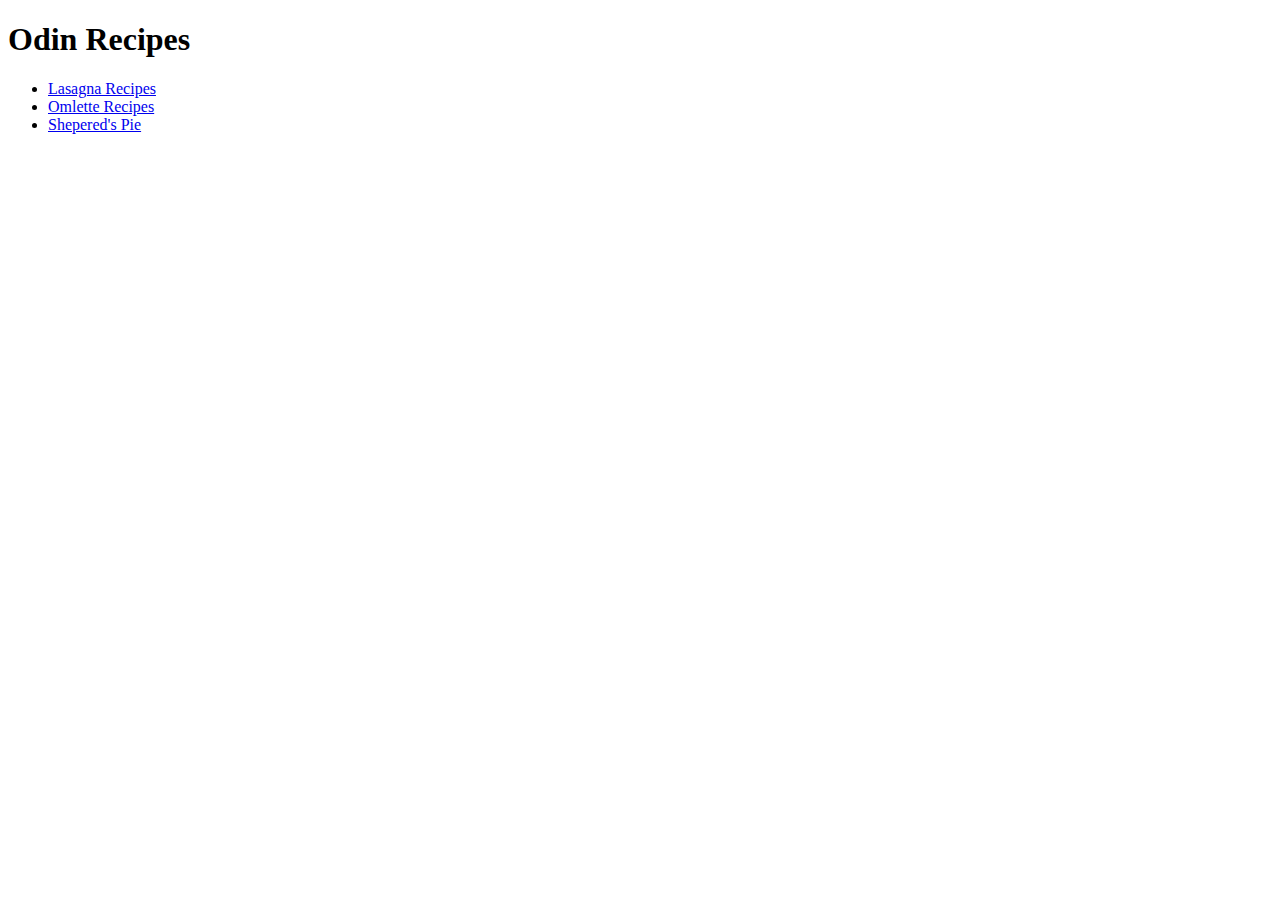
==== index.html @ ce511159 "Add README.MD" ====
<!DOCTYPE html>
<html lang="en">
<head>
    <meta charset="UTF-8">
    <meta name="viewport" content="width=device-width, initial-scale=1.0">
    <title>OdinRecipes</title>
</head>
<body>
    <h1>Odin Recipes</h1>
    <ul>
       <li> <a href="../odin-recipes/recipes/lasagna.html" target="_blank">Lasagna Recipes</a></li>
       <li> <a href="../odin-recipes/recipes/omlette.html" target="_blank">Omlette Recipes</a></li>
       <li> <a href="../odin-recipes/recipes/shepherdspie.html" target="_blank" > Shepered's Pie</a></li>
    </ul>
</body>
</html>
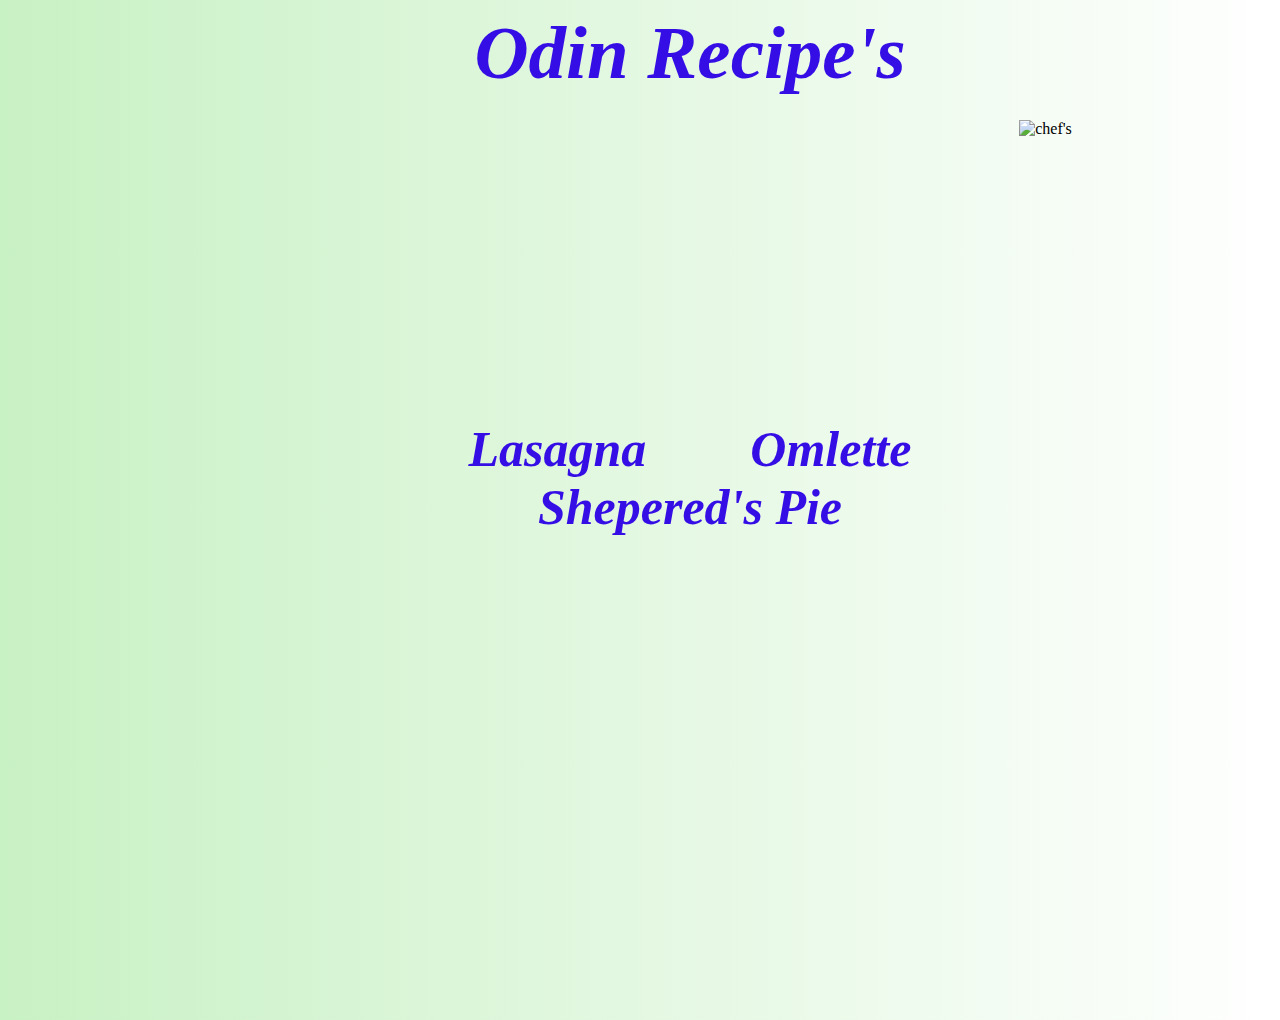
==== commit f5b838f2: "Add img/bck.jpeg" ====
--- a/index.html
+++ b/index.html
@@ -4,13 +4,19 @@
     <meta charset="UTF-8">
     <meta name="viewport" content="width=device-width, initial-scale=1.0">
     <title>OdinRecipes</title>
+    <link rel="stylesheet" href="style.css">
 </head>
 <body>
-    <h1>Odin Recipes</h1>
-    <ul>
-       <li> <a href="../odin-recipes/recipes/lasagna.html" target="_blank">Lasagna Recipes</a></li>
-       <li> <a href="../odin-recipes/recipes/omlette.html" target="_blank">Omlette Recipes</a></li>
-       <li> <a href="../odin-recipes/recipes/shepherdspie.html" target="_blank" > Shepered's Pie</a></li>
-    </ul>
+    
+    <div class="odin">
+            <a class="caption" href="index.html"> Odin Recipe's </a>
+    </div>
+    <img class="bckgrnd" src="../odin-recipes/img/bck.jpeg" alt="chef's">
+    <div class="list">
+            <a class="items lasagna" href="../odin-recipes/recipes/lasagna.html" >Lasagna</a>
+            <a class="items omlette" href="../odin-recipes/recipes/omlette.html" >Omlette </a>
+            <a class="items shepherdspie" href="../odin-recipes/recipes/shepherdspie.html" > Shepered's Pie</a>
+        </ul>
+    </div>
 </body>
 </html>--- a/style.css
+++ b/style.css
@@ -0,0 +1,88 @@
+body{
+    
+    font-family: 'Times New Roman', Times, serif;
+    background-color: transparent;
+    background-image: linear-gradient(to right, rgb(200, 241, 196) , white
+    );
+}
+.odin{
+    width: 60%;
+    height: 100px;
+    margin: 10px auto;
+    text-align: center;
+   
+}
+.caption{
+    font-size: 75px;
+    color: rgb(53, 14, 230);
+    margin-left: 100px ;
+    text-decoration: none;
+    font-style: italic;
+    font-weight: bold;
+    
+   
+   }
+.caption:hover{
+    color: red;
+}
+.bckgrnd{
+    float: right;
+    
+    height: 900px;
+    width: 20%;
+    opacity: 1;
+    
+   }
+
+.list{
+    padding-top: 300px;
+    width: 60%;
+    margin: 0 auto;
+    text-align: center;
+   
+}
+.items{
+    color: rgb(53, 14, 230);
+    font-size: 50px;
+    font-weight: bold;
+    font-style: italic;
+    margin-left: 100px;
+    text-decoration: none;
+    
+    }
+.items:hover{
+     color: red;
+    }
+.lasagna:hover{
+    position: relative;
+    width: 10px;
+    height: 10px;
+}
+.lasagna:hover::after{
+    content: url(../odin-recipes/img/lasagna.jpeg);
+    display:block;
+    position: absolute;
+    left: 0px;
+    bottom: 50px;
+    
+}
+.omlette:hover{
+    position: relative;
+}
+.omlette:hover::after{
+    content: url(../odin-recipes/img/omelette.jpeg);
+    display: block;
+    position: absolute;
+    left: 0px;
+    top: 50px;
+}
+.shepherdspie:hover{
+    position: relative;
+}
+.shepherdspie:hover::after{
+    content: url(../odin-recipes/img/shepspie.jpeg);
+    display: block;
+    position: absolute;
+    left: 0px;
+    bottom: 50px;
+   }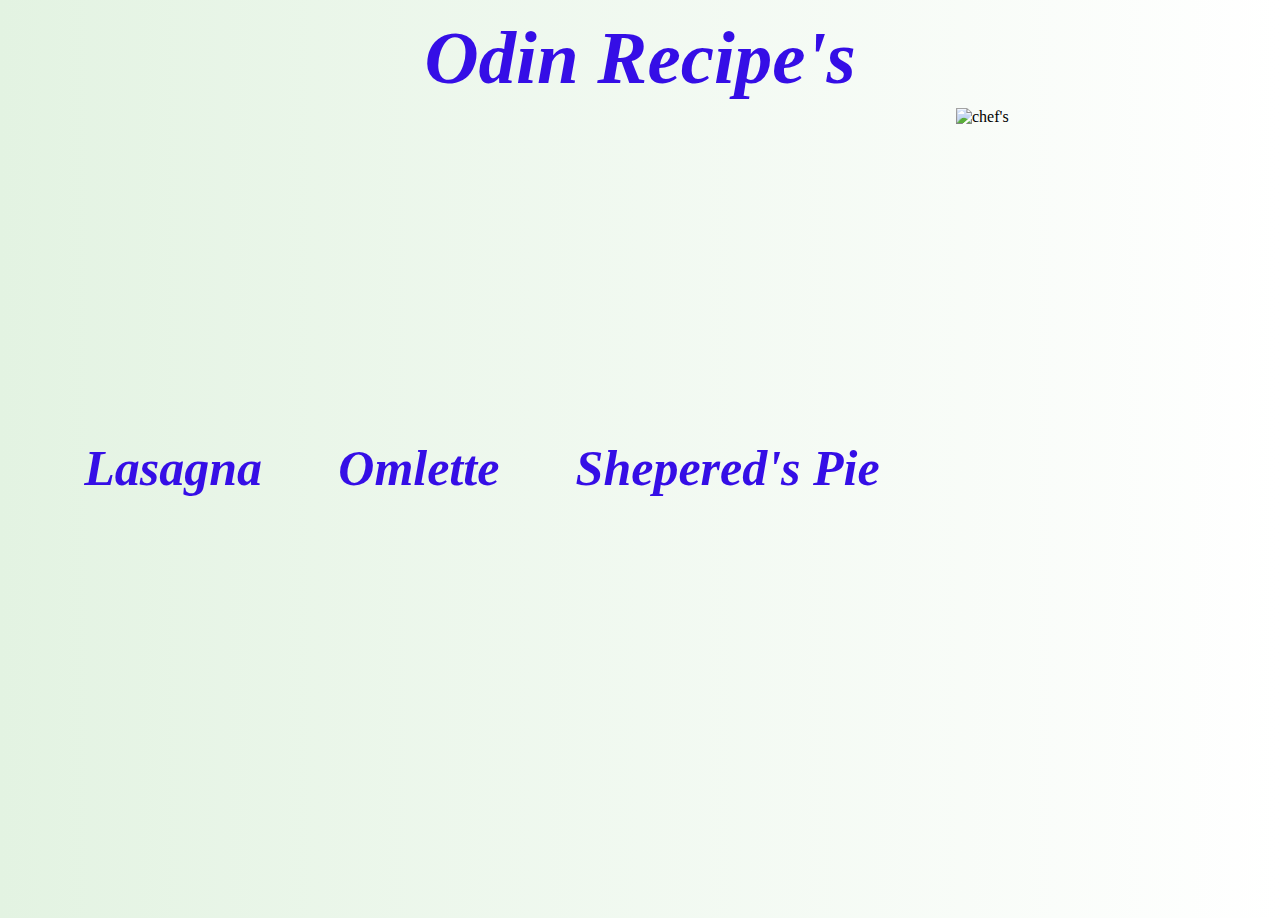
==== commit 30fe2d19: "Add index.html" ====
--- a/index.html
+++ b/index.html
@@ -11,12 +11,13 @@
     <div class="odin">
             <a class="caption" href="index.html"> Odin Recipe's </a>
     </div>
-    <img class="bckgrnd" src="../odin-recipes/img/bck.jpeg" alt="chef's">
     <div class="list">
-            <a class="items lasagna" href="../odin-recipes/recipes/lasagna.html" >Lasagna</a>
-            <a class="items omlette" href="../odin-recipes/recipes/omlette.html" >Omlette </a>
-            <a class="items shepherdspie" href="../odin-recipes/recipes/shepherdspie.html" > Shepered's Pie</a>
-        </ul>
+        <div class="items" ><a class=" lasagna" href="../odin-recipes/recipes/lasagna.html" >Lasagna</a></div>
+        <div class="items"><a class=" omlette" href="../odin-recipes/recipes/omlette.html" >Omlette </a></div>
+        <div class="items"><a class="shepherdspie" href="../odin-recipes/recipes/shepherdspie.html" > Shepered's Pie</a></div>
+    </div>
+    <div class="img">
+        <img class="bckgrnd" src="../odin-recipes/img/bck.jpeg" alt="chef's">
     </div>
 </body>
 </html>--- a/style.css
+++ b/style.css
@@ -1,88 +1,87 @@
 body{
-    
     font-family: 'Times New Roman', Times, serif;
-    background-color: transparent;
-    background-image: linear-gradient(to right, rgb(200, 241, 196) , white
-    );
+    background-image: linear-gradient(to right, rgb(227, 243, 226) , white);  
 }
 .odin{
-    width: 60%;
     height: 100px;
-    margin: 10px auto;
-    text-align: center;
-   
+    display: flex;
+    justify-content: center;
 }
 .caption{
     font-size: 75px;
     color: rgb(53, 14, 230);
-    margin-left: 100px ;
+    align-self: center;
     text-decoration: none;
     font-style: italic;
     font-weight: bold;
-    
-   
-   }
+}
 .caption:hover{
     color: red;
 }
-.bckgrnd{
-    float: right;
+.list{
+    display: flex;
+    justify-content: space-evenly;
+    align-items: center;
+    flex-wrap: wrap;
+    align-content:space-evenly;
+    width: 75%;
+    height: 80vh;
+    float: left;
     
-    height: 900px;
-    width: 20%;
-    opacity: 1;
-    
-   }
-
-.list{
-    padding-top: 300px;
-    width: 60%;
-    margin: 0 auto;
-    text-align: center;
-   
-}
-.items{
+ }
+.list .items{
+    width: max-content;
+ }
+.lasagna, .omlette,.shepherdspie{
     color: rgb(53, 14, 230);
     font-size: 50px;
     font-weight: bold;
     font-style: italic;
-    margin-left: 100px;
     text-decoration: none;
-    
     }
-.items:hover{
-     color: red;
+.lasagna:hover ,.omlette:hover , .shepherdspie:hover { 
+    position: relative;
+    color: red;
     }
-.lasagna:hover{
-    position: relative;
-    width: 10px;
-    height: 10px;
-}
 .lasagna:hover::after{
     content: url(../odin-recipes/img/lasagna.jpeg);
-    display:block;
-    position: absolute;
-    left: 0px;
-    bottom: 50px;
-    
-}
-.omlette:hover{
-    position: relative;
-}
-.omlette:hover::after{
-    content: url(../odin-recipes/img/omelette.jpeg);
-    display: block;
     position: absolute;
     left: 0px;
     top: 50px;
-}
-.shepherdspie:hover{
-    position: relative;
+ }
+.omlette:hover::after{
+    content: url(../odin-recipes/img/omelette.jpeg );
+    position: absolute;
+    right: 0px;
+    top: 50px;
 }
 .shepherdspie:hover::after{
     content: url(../odin-recipes/img/shepspie.jpeg);
-    display: block;
     position: absolute;
-    left: 0px;
-    bottom: 50px;
-   }+    right: 0px;
+    top: 50px;
+   }
+   .img{
+        display: flex;
+        flex-direction: column;
+        justify-content: flex-start;
+        align-items: center;
+        width: 25%;
+        height: 90vh;
+        float: right;
+   }
+   .img .bckgrnd{
+    height: 100%;
+    width: 100%;
+    }
+    
+    @media screen and (max-width: 600px) {
+        .img{
+            display: none;
+        }
+        .list{
+            width: 100%;
+        }
+       
+    }
+    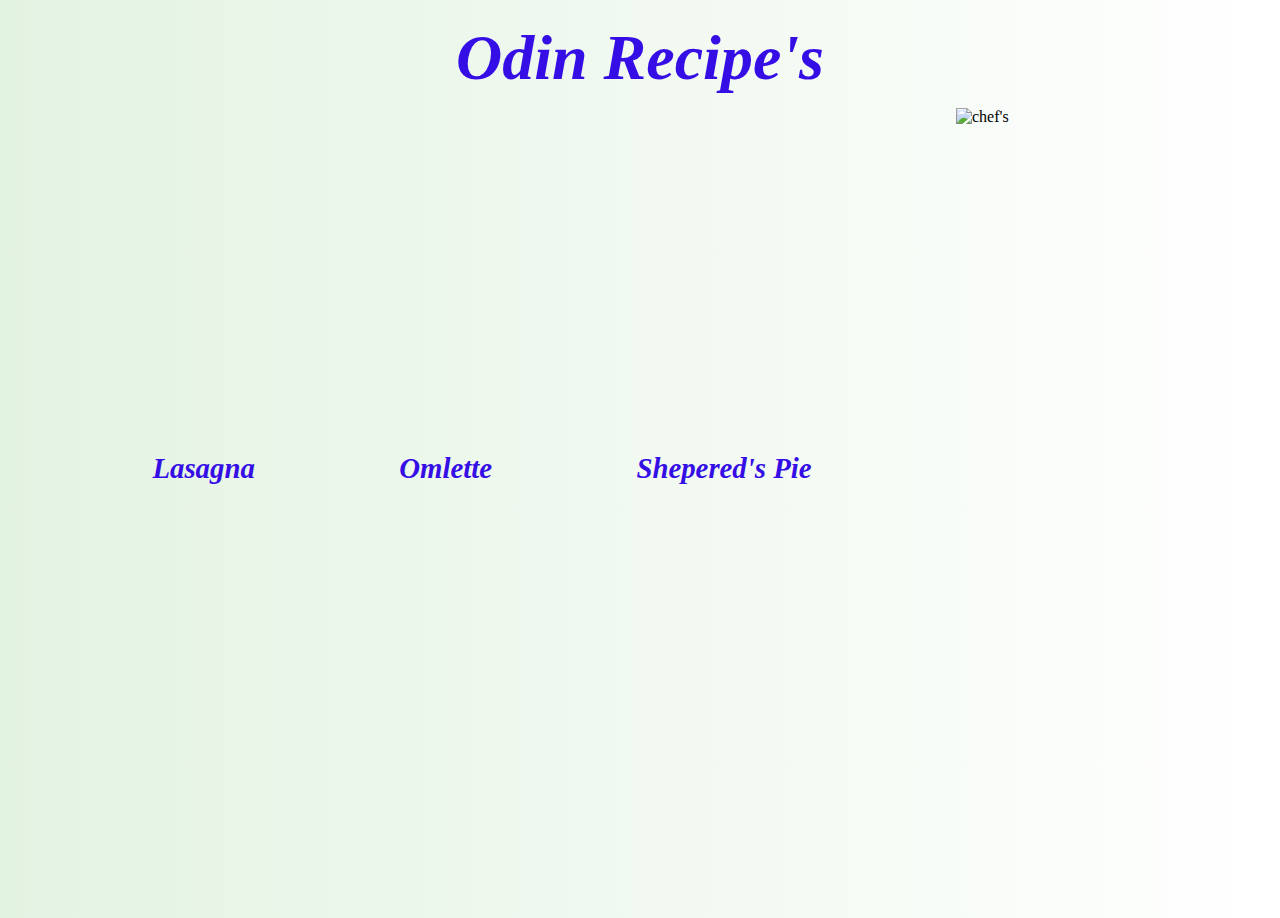
==== commit 5a2fc2b5: "index.html" ====
--- a/index.html
+++ b/index.html
@@ -9,12 +9,12 @@
 <body>
     
     <div class="odin">
-            <a class="caption" href="index.html"> Odin Recipe's </a>
+           <a class="caption" href="index.html"><h1> Odin Recipe's </h1></a>
     </div>
     <div class="list">
-        <div class="items" ><a class=" lasagna" href="../odin-recipes/recipes/lasagna.html" >Lasagna</a></div>
-        <div class="items"><a class=" omlette" href="../odin-recipes/recipes/omlette.html" >Omlette </a></div>
-        <div class="items"><a class="shepherdspie" href="../odin-recipes/recipes/shepherdspie.html" > Shepered's Pie</a></div>
+        <div class="items" ><a class=" lasagna" href="../odin-recipes/recipes/lasagna.html" ><h2>Lasagna</h2></a></div>
+        <div class="items"><a class=" omlette" href="../odin-recipes/recipes/omlette.html" ><h2>Omlette </h2></a></div>
+        <div class="items"><a class="shepherdspie" href="../odin-recipes/recipes/shepherdspie.html" > <h2>Shepered's Pie</h2></a></div>
     </div>
     <div class="img">
         <img class="bckgrnd" src="../odin-recipes/img/bck.jpeg" alt="chef's">
--- a/style.css
+++ b/style.css
@@ -8,8 +8,8 @@
     justify-content: center;
 }
 .caption{
-    font-size: 75px;
     color: rgb(53, 14, 230);
+    font-size: 2em;
     align-self: center;
     text-decoration: none;
     font-style: italic;
@@ -34,7 +34,7 @@
  }
 .lasagna, .omlette,.shepherdspie{
     color: rgb(53, 14, 230);
-    font-size: 50px;
+    font-size: 1.2em;
     font-weight: bold;
     font-style: italic;
     text-decoration: none;
@@ -82,6 +82,8 @@
         .list{
             width: 100%;
         }
+        
+    
        
     }
     